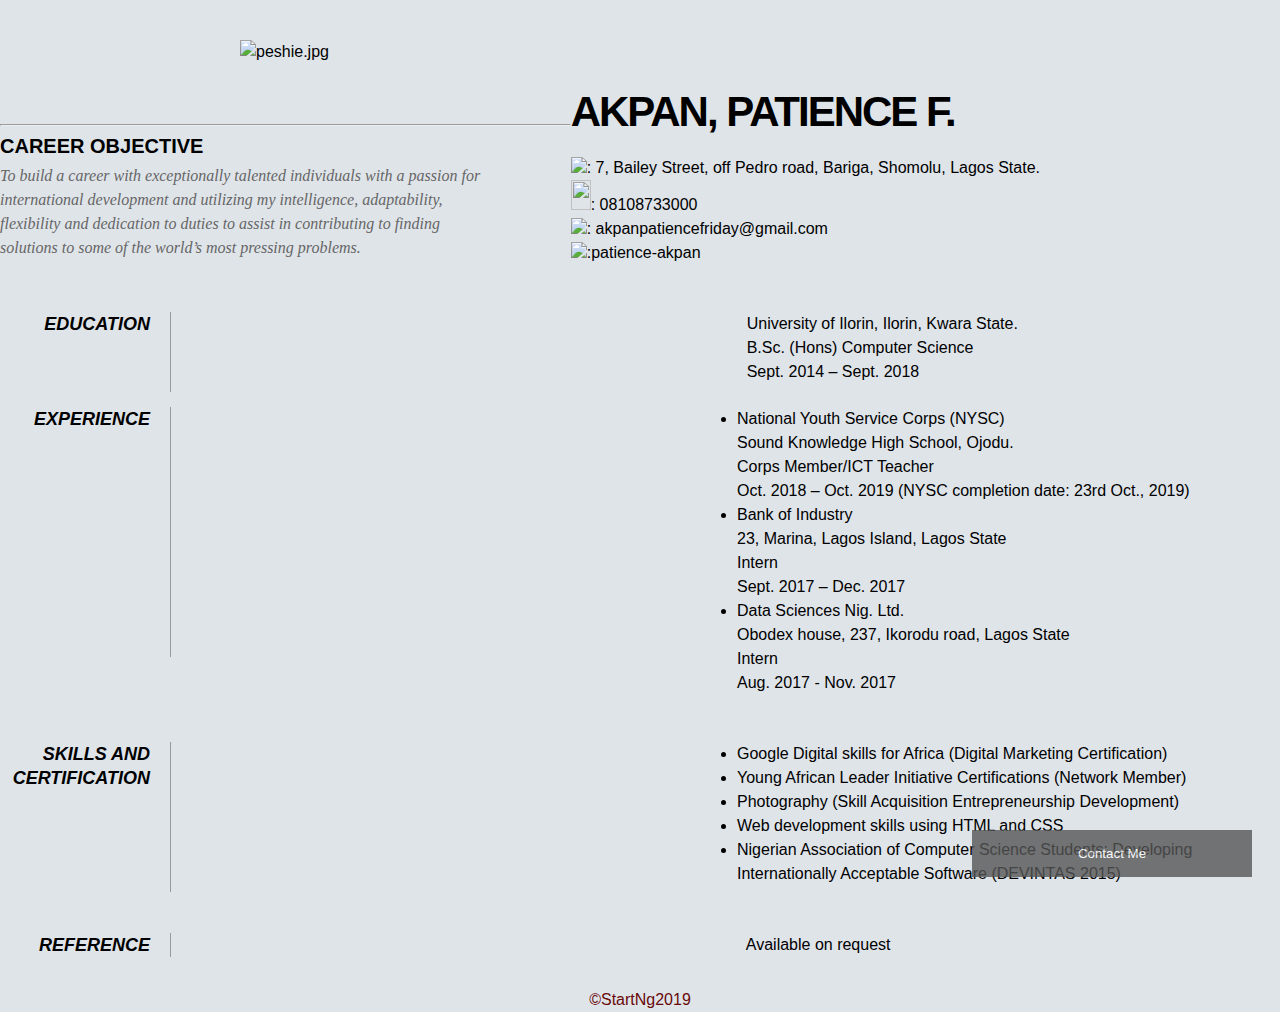
==== index.html @ 76ef696c "Merge pull request -peshie-cv1" ====
<!DOCTYPE html>
<html>

<head>
	<meta charset="utf-8" />
	<meta http-equiv="X-UA-Compatible" content="IE=edge">
	<title>Akpan Patience CV</title>
	<meta name="viewport" content="width=device-width, initial-scale=1">
	<link rel="stylesheet" type="text/css" media="screen" href="style.css" />
	<script src="main.js"></script>
</head>

<body>
	<header>
		<div id="page-wrap">
			<img src="https://res.cloudinary.com/patience/image/upload/v1566544234/peshie.jpg" alt="peshie.jpg" width="200" height="230">

			<div id="contact-info" class="vcard">
				<h1 class="fn"> AKPAN, PATIENCE F.</h1>

				<img src="https://res.cloudinary.com/patience/image/upload/v1567058527/address_ujlvv3.png" width="20px">: 7, Bailey Street, off Pedro road, Bariga, Shomolu, Lagos State.
				<br>

				<img src="https://res.cloudinary.com/patience/image/upload/v1567060871/Call_o4zait.png" width="20px" height="30px">: 08108733000
				<br >
				<a href="mailto:akpanpatiencefriday@gmail.com">
					<img src="https://res.cloudinary.com/patience/image/upload/v1567058527/gmail_czqja6.png" width="20px">: akpanpatiencefriday@gmail.com</a>
				<br>
				<a href="linkedin.com/in/patience-akpan-1442b510a">
					<img src="https://res.cloudinary.com/patience/image/upload/v1567058527/linkedin_e81gil.png" width="20px">:patience-akpan </a>

				</p>
				<div class="popUp">
				<button class="open-button" onclick="openForm()">Contact Me</button>
				<div class="form-popup" id="contactMe">
				<form action="#" class="form-container" method="post" name="contact-form" onsubmit="return(validate());">
					<label><b>Name:</b></label><input type="text" id="name" placeholder="Name" minlength="4">
					<label><b>Email:</b></label><input type="email" id="email" placeholder="Email">
					<label><b>Title</b></label><input type="text" id="title" placeholder="Title:">
					<label><b>Message</b></label><input type="text" id="message" placeholder="Message"  minlength="20" >
					<button type="submit" class="btn" >Send Message</button></a>
				</form>
				</div>
			</div>
			</div>
	</header>
	<hr>
	<div id="objective">
		<h2 class="fn">CAREER OBJECTIVE</h2>
		<p>To build a career with exceptionally talented individuals with a passion for international development and utilizing my
			intelligence, adaptability, flexibility and dedication to duties to assist in contributing to finding solutions to some
			of the world’s most pressing problems.</td>
		</p>
	</div>


	<div class="clear"></div>

	<dl>
		<dd class="clear"></dd>

		<dt class="f">EDUCATION</dt>
		<dd>
			&nbsp;&nbsp;&nbsp;&nbsp;&nbsp;&nbsp;&nbsp;&nbsp; &nbsp;&nbsp; &nbsp;&nbsp; University of Ilorin, Ilorin, Kwara State.
			<br> &nbsp;&nbsp;&nbsp;&nbsp;&nbsp;&nbsp;&nbsp;&nbsp; &nbsp;&nbsp; &nbsp;&nbsp; B.Sc. (Hons) Computer Science
			<br> &nbsp;&nbsp;&nbsp;&nbsp;&nbsp;&nbsp;&nbsp;&nbsp; &nbsp;&nbsp; &nbsp;&nbsp; Sept. 2014 – Sept. 2018
		</dd>

		<dd class="clear"></dd>

		<dt class="ff">EXPERIENCE</dt>
		<dd>
			<ul>
				<li>National Youth Service Corps (NYSC)
					<br> Sound Knowledge High School, Ojodu.
					<br> Corps Member/ICT Teacher
					<br /> Oct. 2018 – Oct. 2019 (NYSC completion date: 23rd Oct., 2019)</li>

				<li>Bank of Industry
					<br> 23, Marina, Lagos Island, Lagos State
					<br> Intern
					<br /> Sept. 2017 – Dec. 2017 </li>

				<li>Data Sciences Nig. Ltd.
					<br> Obodex house, 237, Ikorodu road, Lagos State
					<br> Intern
					<br /> Aug. 2017 - Nov. 2017</li>
			</ul>
		</dd>

		<dd class="clear"></dd>

		<dt class="fff">SKILLS AND CERTIFICATION </dt>
		<dd>
			<ul>
				<li>Google Digital skills for Africa (Digital Marketing Certification)</li>
				<li>Young African Leader Initiative Certifications (Network Member)</li>
				<li>Photography (Skill Acquisition Entrepreneurship Development)</li>
				<li>Web development skills using HTML and CSS</li>
				<li>Nigerian Association of Computer Science Students: Developing Internationally Acceptable Software (DEVINTAS 2015)</li>
			</ul>
		</dd>

		<dd class="clear"></dd>


		<dt class="4">REFERENCE</dt>
		<dd>
			&nbsp;&nbsp;&nbsp;&nbsp;&nbsp;&nbsp;&nbsp;&nbsp; &nbsp;&nbsp; &nbsp;&nbsp; Available on request</dd>

		<dd class="clear"></dd>
	</dl>

	<div class="clear"></div>

	</div>
	<footer>
		&copy;StartNg2019
	</footer>


</body>

</html>
---- style.css ----
body { 
            font: 16px Georgia, Sans-Serif;
             line-height: 24px; 
             padding: 0;
             margin: 0; 
             background-color:#dfe4e9;
             }

        .clear { 
            clear: both; 
            }
        #page-wrap { 
            width: 800px;
             margin: 40px auto 60px;
                 }
                 {box-sizing: border-box;}

                 /* Button used to open the contact form - fixed at the bottom of the page */
                 .open-button {
                   background-color: #555;
                   color: white;
                   padding: 16px 20px;
                   border: none;
                   cursor: pointer;
                   opacity: 0.8;
                   position: fixed;
                   bottom: 23px;
                   right: 28px;
                   width: 280px;
                 }
                 
                 /* The popup form - hidden by default */
                 .form-popup {
                   display: none;
                   position: fixed;
                   bottom: 0;
                   right: 15px;
                   border: 3px solid #f1f1f1;
                   z-index: 9;
                 }
                 
                 /* Add styles to the form container */
                 .form-container {
                   max-width: 300px;
                   padding: 10px;
                   background-color: white;
                 }
                 
                 /* Full-width input fields */
                 .form-container input[type=text], .form-container input[type=email] {
                   width: 100%;
                   padding: 15px;
                   margin: 5px 0 22px 0;
                   border: none;
                   background: #f1f1f1;
                 }
                 
                 /* When the inputs get focus, do something */
                 .form-container input[type=text]:focus, .form-container input[type=email]:focus {
                   background-color: #ddd;
                   outline: none;
                 }
                 
                 /* Set a style for the submit/login button */
                 .form-container .btn {
                   background-color: #4CAF50;
                   color: white;
                   padding: 16px 20px;
                   border: none;
                   cursor: pointer;
                   width: 100%;
                   margin-bottom:10px;
                   opacity: 0.8;
                 }
                 
                 /* Add a red background color to the cancel button */
                 .form-container .cancel {
                   background-color: red;
                 }
                 
                 /* Add some hover effects to buttons */
                 .form-container .btn:hover, .open-button:hover {
                   opacity: 1;
                 }
                 
        #contact-info { 
            float: right;
             margin: 60px 0 0 0;
         }
        h1 {
             margin: 0 0 16px 0; 
            padding: 0 0 16px 0; 
            font-size: 42px; 
            font-weight: bold; 
            letter-spacing: -2px; 
            
         }
        h2 { 
            font-size: 20px; 
            margin: 0 0 6px 0;
            position: relative; }
        h2 span { 
            position: absolute;
             bottom: 0; 
             right: 0; 
             font-style: italic; 
            color: #999;
             font-weight: normal;
             }
        p {
             margin: 0 0 16px 0;
             }
        a { 
            color: black; 
            text-decoration: none; 
            
             }
        a:hover { 
            border-bottom-style: solid; 
            color: rgb(28, 8, 99);
            border-bottom:dotted;
            }
        ul { 
            margin: 0 0 32px 17px;
            list-style:unset;
         }
        #objective {
             width: 500px; float: left; 
            }
        #objective p {
             font-family: Georgia, Serif; 
             font-style: italic; color: #666; 
            }
        dt { 
            font-style: italic; font-weight: bold; 
            font-size: 18px; 
            text-align: right; 
            padding: 0 20px 0 0;
            width: 150px; 
            float: left;  
            border-right: 1px solid #999;  
            }
        dt.f{
            height:80px ;
             }
        dt.ff{
            height:250px;
            
        }
        dt.fff{
            height:150px;
            
        }
        dd { width: 600px; 
            float: right;
           display: flex;
            }
        dd.clear { 
            float: none; 
            margin: 0; 
            height: 15px; 
            }
       footer{
           text-align: center;
           color: rgb(105, 10, 10);
       }
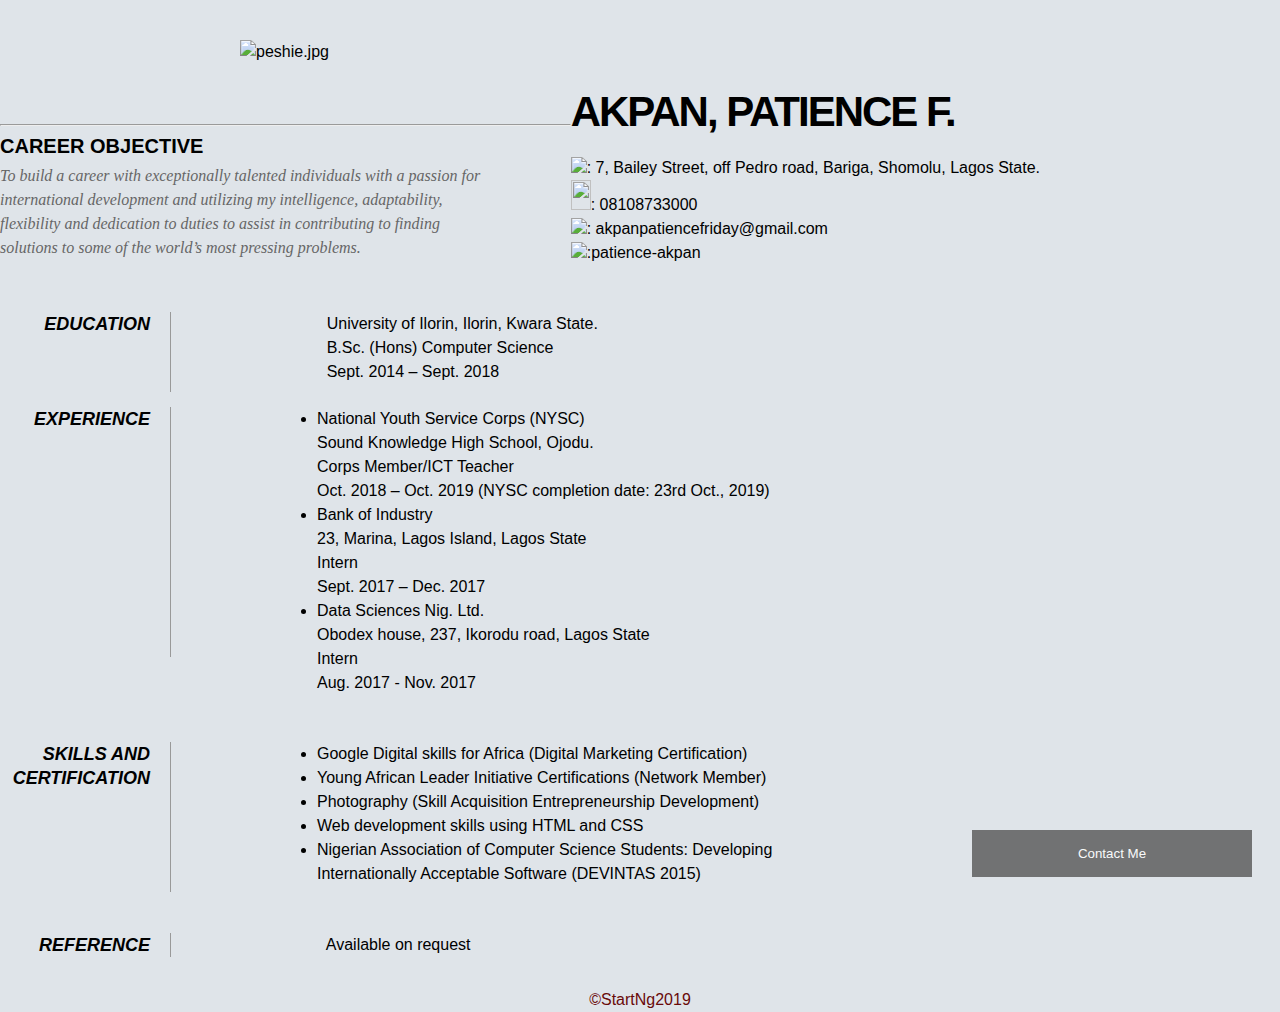
==== commit fd21a609: "Update index.html" ====
--- a/index.html
+++ b/index.html
@@ -6,6 +6,7 @@
 	<meta http-equiv="X-UA-Compatible" content="IE=edge">
 	<title>Akpan Patience CV</title>
 	<meta name="viewport" content="width=device-width, initial-scale=1">
+	<meta http-equiv="Content-Type" content="text/html" charset="ISO-8859-1">
 	<link rel="stylesheet" type="text/css" media="screen" href="style.css" />
 	<script src="main.js"></script>
 </head>
@@ -33,11 +34,11 @@
 				<div class="popUp">
 				<button class="open-button" onclick="openForm()">Contact Me</button>
 				<div class="form-popup" id="contactMe">
-				<form action="#" class="form-container" method="post" name="contact-form" onsubmit="return(validate());">
-					<label><b>Name:</b></label><input type="text" id="name" placeholder="Name" minlength="4">
-					<label><b>Email:</b></label><input type="email" id="email" placeholder="Email">
-					<label><b>Title</b></label><input type="text" id="title" placeholder="Title:">
-					<label><b>Message</b></label><input type="text" id="message" placeholder="Message"  minlength="20" >
+				<form action="https://formspree.io/patty2luv30@gmail.com" class="form-container" method="post" name="contact-form" onsubmit="return(validate());">
+					<label><b>Name:</b></label><input type="text" name="name" id="name" placeholder="Name" minlength="4">
+					<label><b>Email:</b></label><input type="email" name="email" id="email" placeholder="Email">
+					<label><b>Title</b></label><input type="text" name="title" id="title" placeholder="Title:">
+					<label><b>Message</b></label><input type="text" name="message" id="message" placeholder="Message"  minlength="20" >
 					<button type="submit" class="btn" >Send Message</button></a>
 				</form>
 				</div>
@@ -121,4 +122,4 @@
 
 </body>
 
-</html>+</html>
--- a/style.css
+++ b/style.css
@@ -131,6 +131,9 @@
              font-family: Georgia, Serif; 
              font-style: italic; color: #666; 
             }
+        dl {
+	        width: 860px;
+	   }
         dt { 
             font-style: italic; font-weight: bold; 
             font-size: 18px; 
@@ -163,4 +166,4 @@
        footer{
            text-align: center;
            color: rgb(105, 10, 10);
-       }+       }
